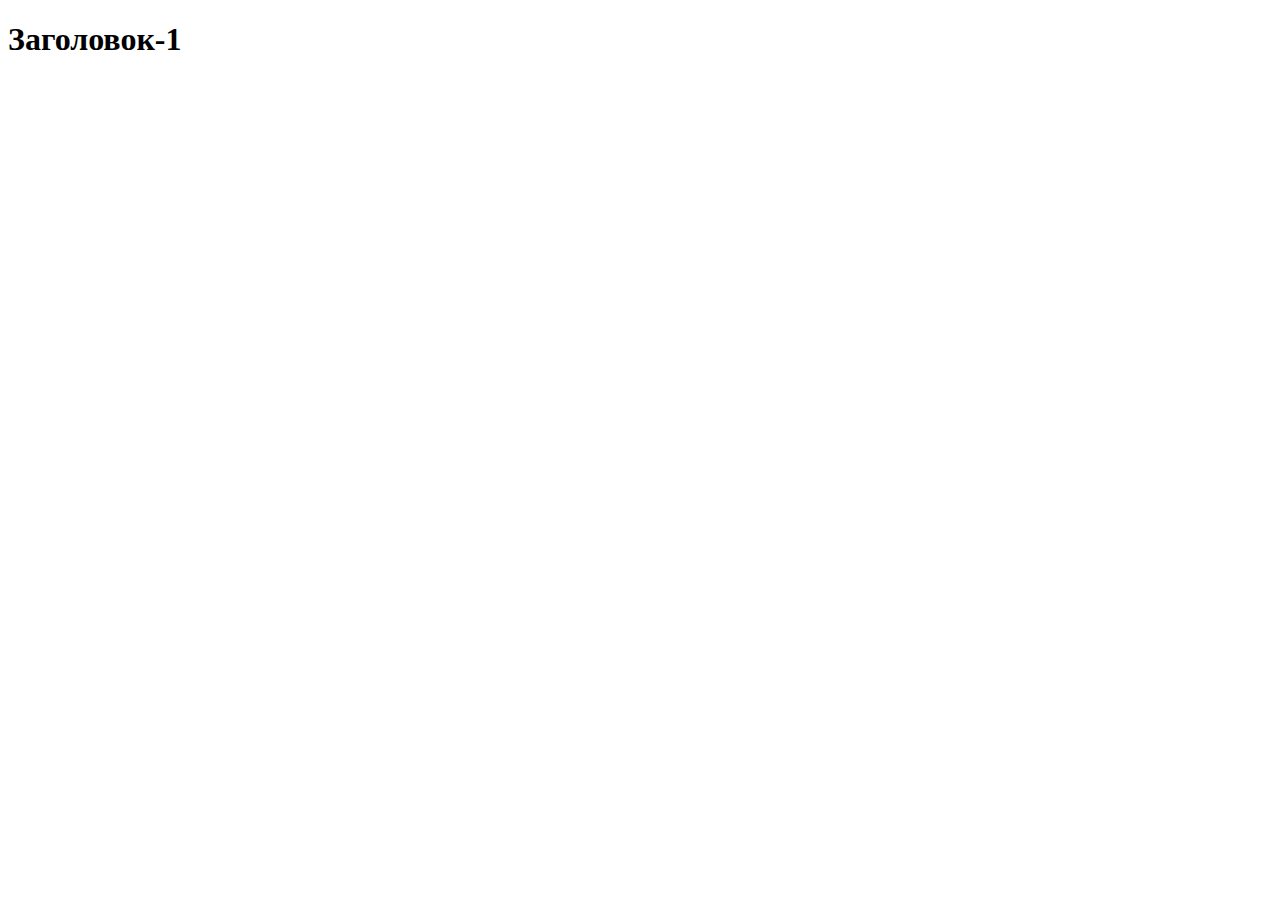
==== index.html @ f379decc "создал файл index.html" ====
<!DOCTYPE html>
<html lang="en">
<head>
    <meta charset="UTF-8">
    <meta http-equiv="X-UA-Compatible" content="IE=edge">
    <meta name="viewport" content="width=device-width, initial-scale=1.0">
    <title>Document</title>
</head>
<body>
    <h1>Заголовок-1</h1>
</body>
</html>
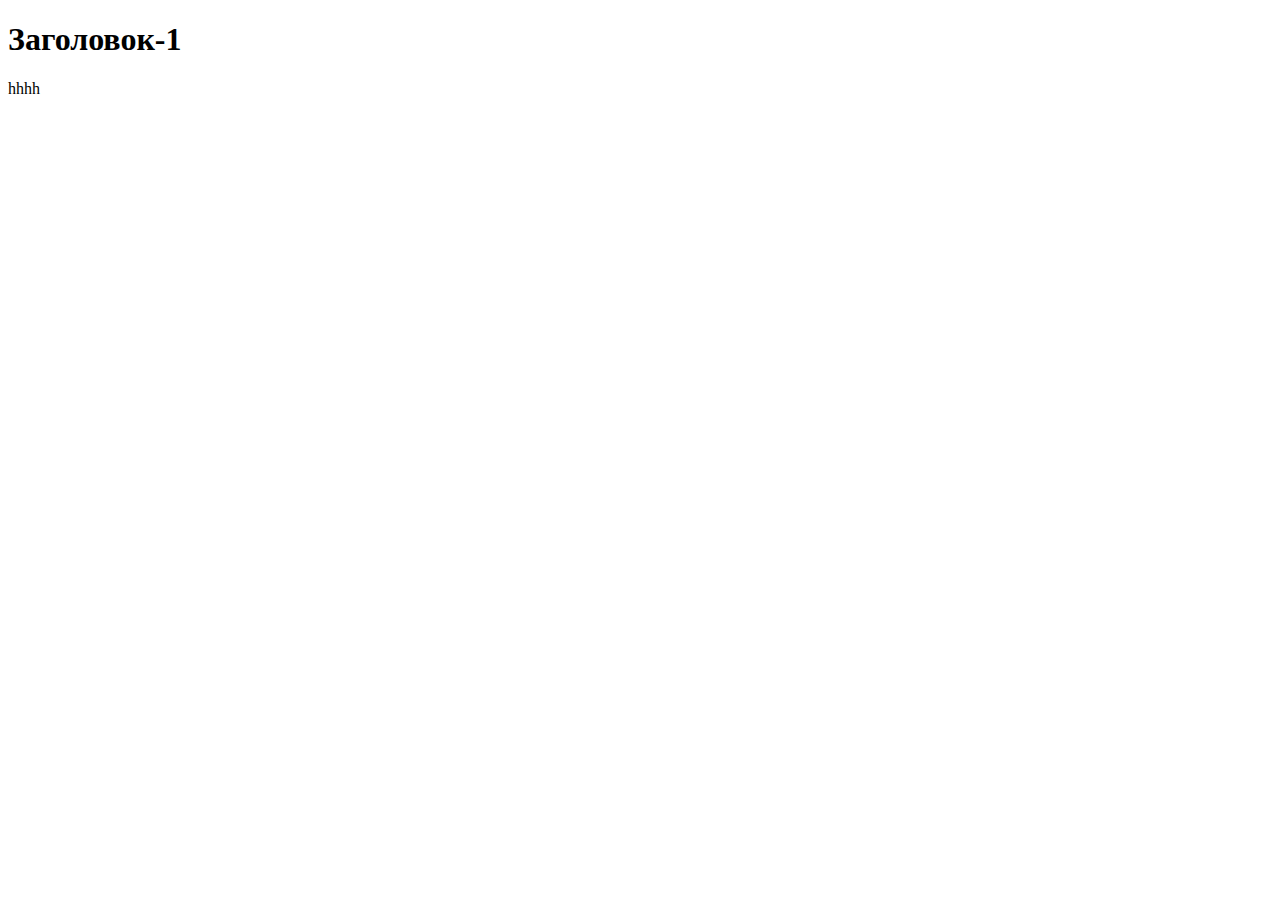
==== commit 0f17cf5b: "изменили содержимое" ====
--- a/index.html
+++ b/index.html
@@ -7,6 +7,10 @@
     <title>Document</title>
 </head>
 <body>
-    <h1>Заголовок-1</h1>
+    <h1>Заголовок-1  </h1>
+    <p->hhhh</p->
 </body>
-</html>+</html>
+
+
+
